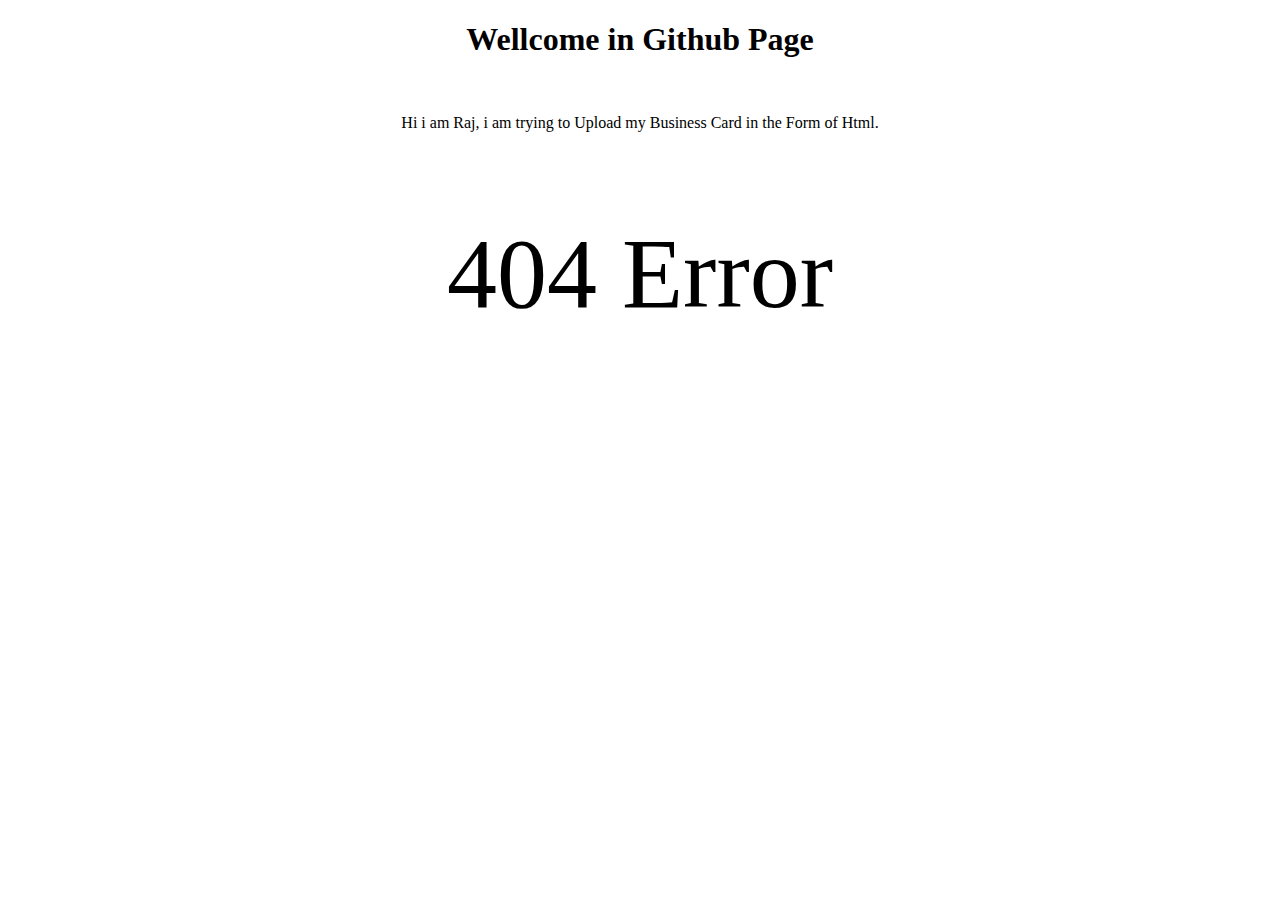
==== index.html @ 01c30931 "Add files via upload" ====
<!DOCTYPE html>
<html lang="en">
<head>
 <meta charset="UTF-8">
 <meta http-equiv="X-UA-Compatible" content="IE=edge">
 <meta name="viewport" content="width=device-width, initial-scale=1.0">
 <title>Business Card</title>
</head>
<body>
<center>
<h1>Wellcome in Github Page</h1><br>
<p>Hi i am Raj, i am trying to Upload my Business Card in the Form of Html.</p><br>
<p style="margin-top: 50px; font-size: 100px;">404 Error</p>
</center>
</body>
</html>
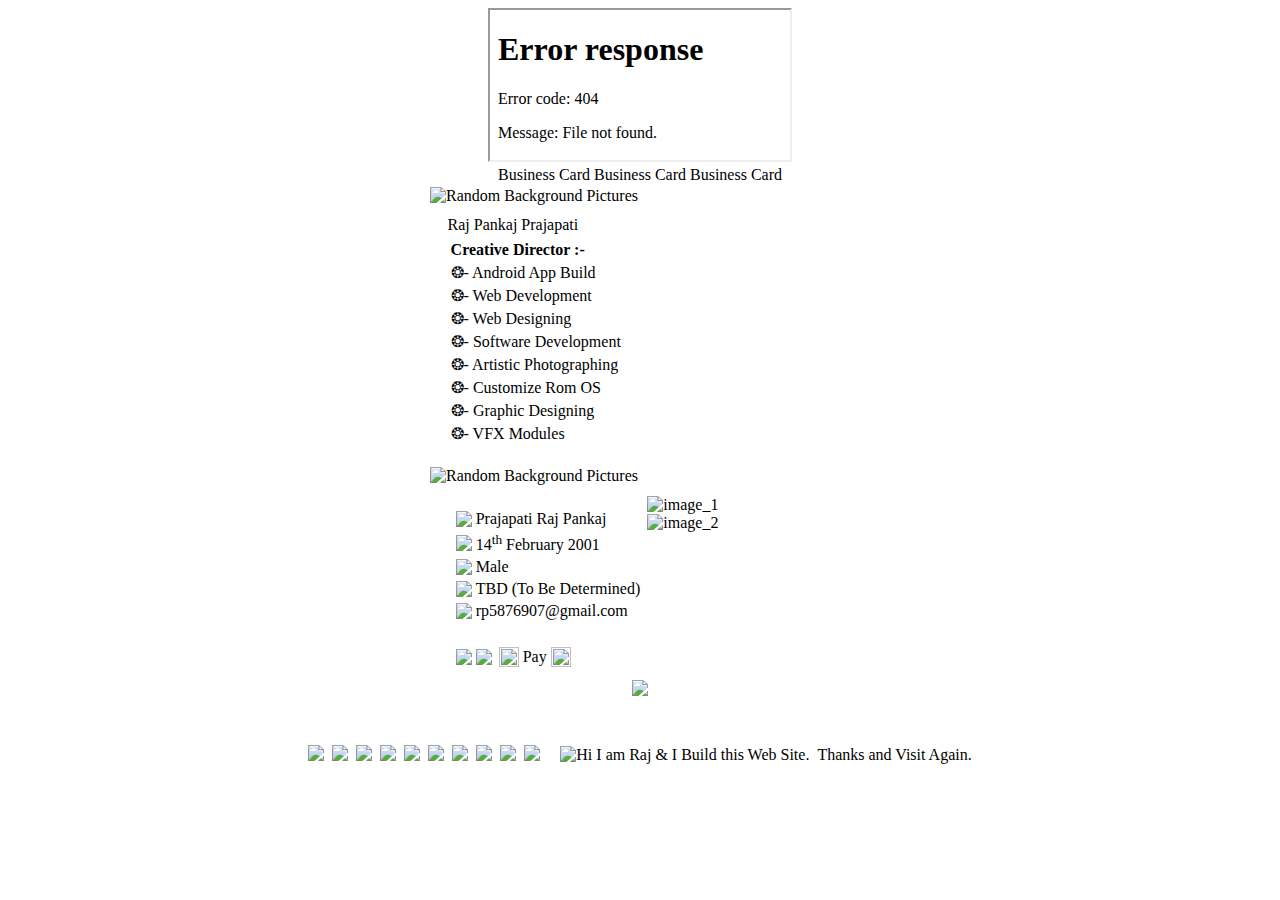
==== commit ef9dbf12: "Add files via upload" ====
--- a/index.html
+++ b/index.html
@@ -4,13 +4,128 @@
  <meta charset="UTF-8">
  <meta http-equiv="X-UA-Compatible" content="IE=edge">
  <meta name="viewport" content="width=device-width, initial-scale=1.0">
- <title>Business Card</title>
+ <title>Raj Business Card</title>
+ <!--Main Website Logo-->
+ <link rel="icon" type="image/x-icon" href="images/website_logo.png">
+ <!--Main Index CSS-->
+ <link rel="Stylesheet" href="style/index_style.css">
+ <!--Background CSS Link-->
+ <link rel="Stylesheet" href="style/color_style.css">
 </head>
 <body>
+<center> 
+<div class="container">
+<iframe id="main_iframe_id" src="animation_html/color_ball_background.html" class="container"></iframe>
+
+<div class="float_div">
 <center>
-<h1>Wellcome in Github Page</h1><br>
-<p>Hi i am Raj, i am trying to Upload my Business Card in the Form of Html.</p><br>
-<p style="margin-top: 50px; font-size: 100px;">404 Error</p>
+<!--BODY TAG STARTED-->
+
+<!--BUSINESS CARD--> 
+<div class="wave_div_box"> 
+ <section>
+  <div class="content">
+    <label>Business&nbsp;Card</label>
+    <label>Business&nbsp;Card</label>
+    <label>Business&nbsp;Card</label>
+  </div>
+ </section>
+ </div>
+
+<table>
+<tr>
+ <td style="width: 420px; height: 250px;">
+<!--TABLE CARD 1 DATA-->
+<div id="loading_div" class="shine"></div>
+<div id="black_id" class="hide_black">
+<!--FACE CARD DIV-->
+<div class="container">
+<img class="bg_card_img" id="myPicture_1" alt="Random Background Pictures"/>
+ 
+<div class="float_div">
+<!--CARD FACE 1 Html-->
+<iframe id="card_1_id" src="cardface_1.html" scrolling="no" style="width: 420px; height: 250px; border: 0px;"></iframe>
+</div>
+</div>
+ </td>
+</tr>
+
+<!--DEVIDE CARD-->
+<tr><td><div></div></td></tr>
+<!--DEVIDE CARD-->
+
+<tr>
+ <td>
+<!--TABLE CARD 2 DATA-->
+<div id="loading_div_2" class="shine"></div>
+<div id="black_id_2" class="hide_black">
+<!--FACE CARD DIV-->
+<div class="container">
+<img class="bg_card_img" id="myPicture_2" alt="Random Background Pictures"/>
+  
+<div class="float_div">
+<!--CARD FACE 1 Html-->
+ <iframe id="card_1_id" src="cardface_2.html" scrolling="no" style="width: 420px; height: 250px; border: 0px;"></iframe>
+</div>
+</div>
+ </td>
+</tr>
+</table>
+
+</center>
+<!--Thanks MSG-->
+<div class="thx_div">
+<table>
+<tr>
+<td><img class="thx_icon" id="a_try_but" src="animation_html/anim_logo/bubble_button_icon.png"/>&nbsp;</td>
+<td><img class="thx_icon" id="b_try_but" src="animation_html/anim_logo/square_button_icon.png"/>&nbsp;</td>
+<td><img class="thx_icon" id="c_try_but" src="animation_html/anim_logo/gold_of_desret.png"/>&nbsp;</td>
+<td><img class="thx_icon" id="d_try_but" src="animation_html/anim_logo/red_and_black.png"/>&nbsp;</td>
+<td><img class="thx_icon" id="e_try_but" src="animation_html/anim_logo/psp_game.png"/>&nbsp;</td>
+<td><img class="thx_icon" id="f_try_but" src="animation_html/anim_logo/rainbow_line_icon.png"/>&nbsp;</td>
+<td><img class="thx_icon" id="g_try_but" src="animation_html/anim_logo/lava_lamp.png"/>&nbsp;</td>
+<td><img class="thx_icon" id="h_try_but" src="animation_html/anim_logo/particles_icon.png"/>&nbsp;</td>
+<td><img class="thx_icon" id="i_try_but" src="animation_html/anim_logo/wave_icons.png"/>&nbsp;</td>
+<td><img class="thx_icon" id="j_try_but" src="animation_html/anim_logo/cube_shadow_icon.png"/>&nbsp;&nbsp;&nbsp;&nbsp;</td>
+<td><img class="thx_icon" src="images/id_logos/devloper_logo.png" title="Hi I am Raj & I Build this Web Site."/></td>
+<td class="thx_title">&nbsp;Thanks and Visit Again.</td>
+</tr>
+</table>
+</div>
+</div>
+
+
+</div>
+
 </center>
 </body>
+<script src="jQuery.js"></script>
+<script src="script.js"></script>
+
+<script>
+$(document).ready(function() {
+
+
+
+//Hide Shimmer Effect
+setTimeout(function(){
+//Shimmer Effect 1
+$("#loading_div").removeClass("shine");
+$("#loading_div").addClass("hide_shine");
+
+//Shimmer Effect 2
+$("#loading_div_2").removeClass("shine");
+$("#loading_div_2").addClass("hide_shine");
+
+//Black ID
+$("#black_id").removeClass("hide_black");
+$("#black_id").addClass("black");
+
+//Black ID 2
+$("#black_id_2").removeClass("hide_black");
+$("#black_id_2").addClass("black");
+},7000);
+
+});
+</script>
 </html>